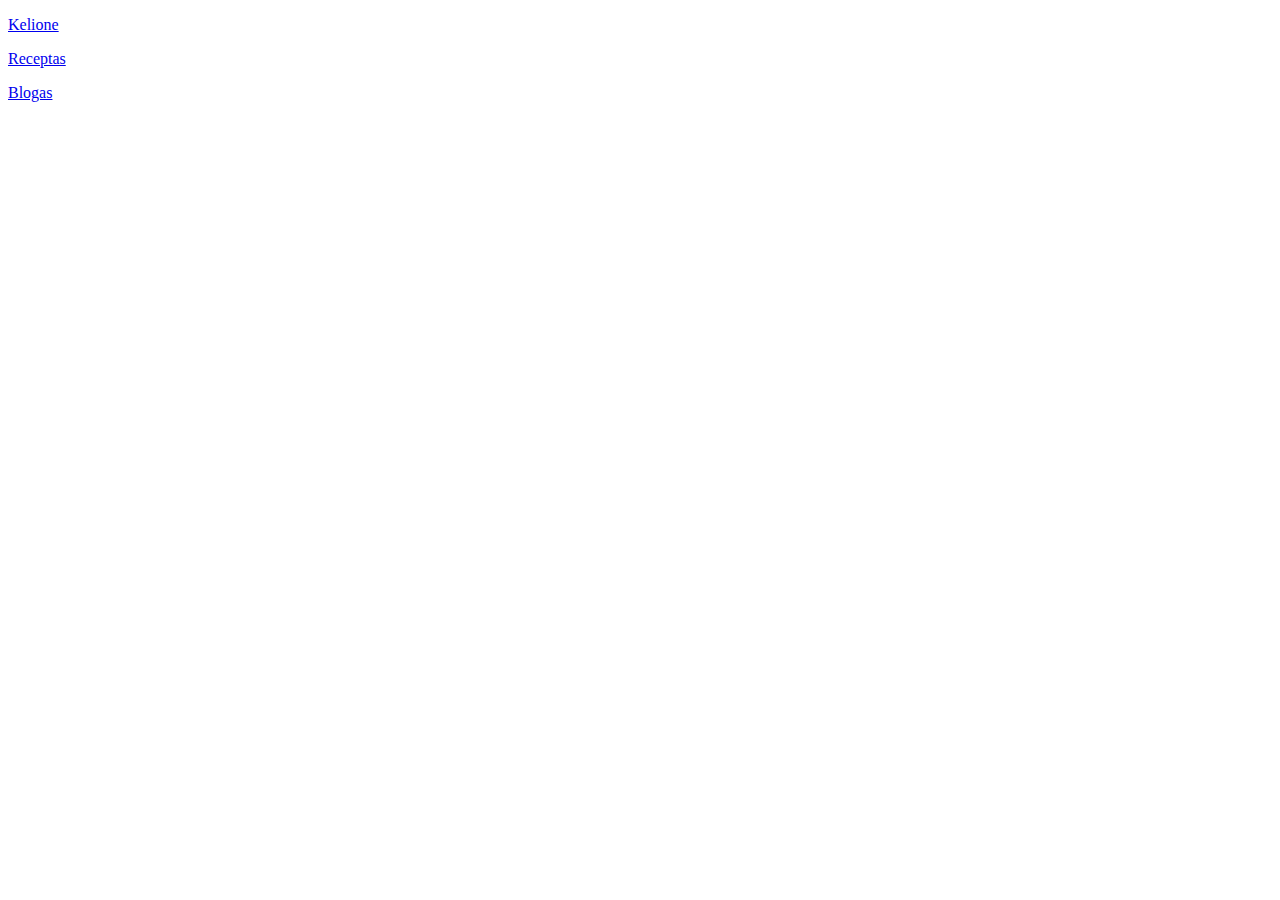
==== index.html @ f37c6ed2 "Update index.html" ====
<!DOCTYPE html>
<html>
    <head>
        <title> Pradzia </title>
        <meta charset="utf-8">
    </head>
    <body>
        <p><a href="1pamoka(Kelione)/Kelione.html">Kelione</a></p>
        <p><a href="2pamoka(Receptas)/1puslapis.html">Receptas</a></p>
        <p><a href="3pamoka(Blogas)/Blogas.html">Blogas</a></p>
    </body>
</html>
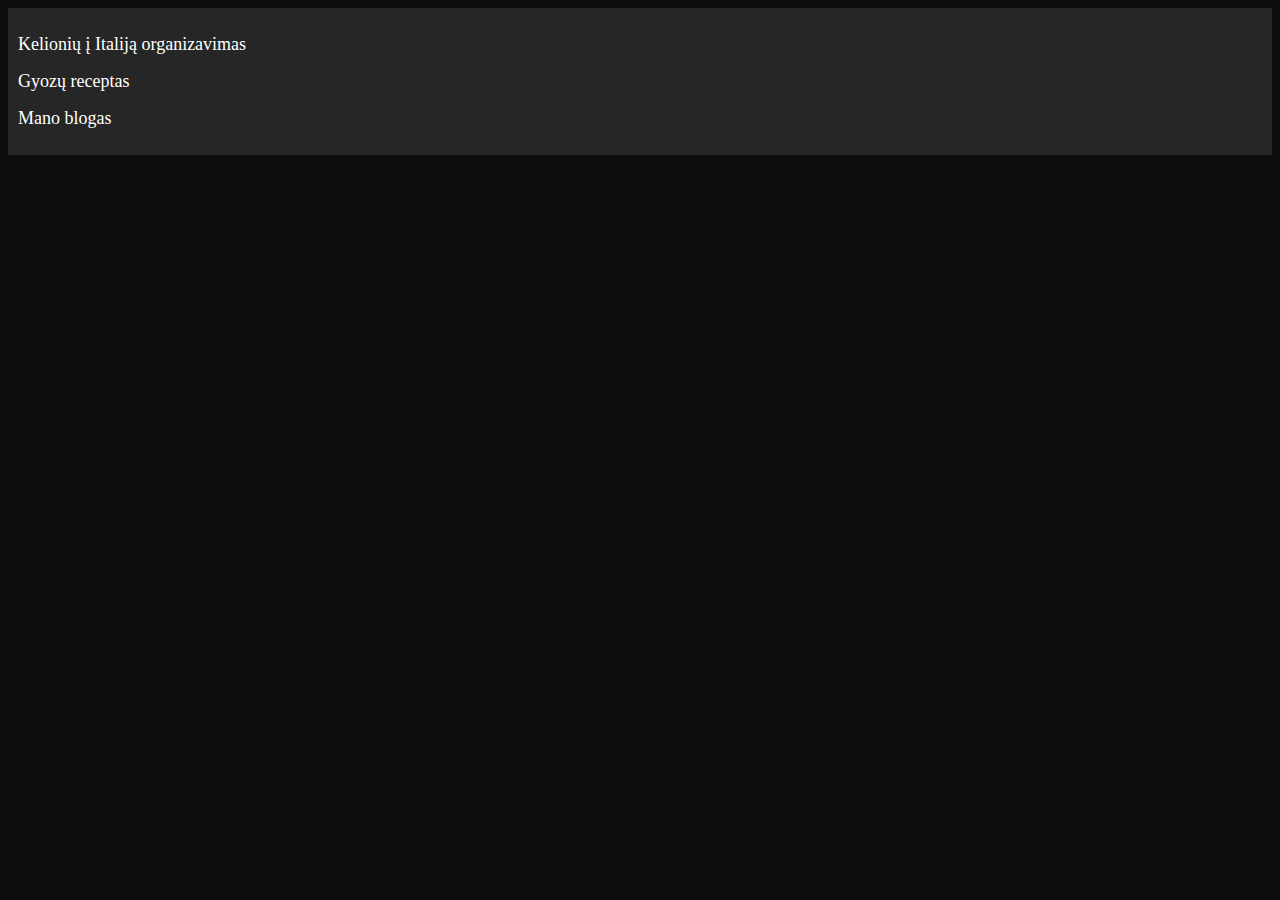
==== commit cd81ee16: "Add files via upload" ====
--- a/index.html
+++ b/index.html
@@ -1,12 +1,15 @@
 <!DOCTYPE html>
 <html>
     <head>
-        <title> Pradzia </title>
+        <title> Pradinis </title>
         <meta charset="utf-8">
+        <link rel="stylesheet" type="text/css" href="indexstyle.css">
     </head>
     <body>
-        <p><a href="1pamoka(Kelione)/Kelione.html">Kelione</a></p>
-        <p><a href="2pamoka(Receptas)/1puslapis.html">Receptas</a></p>
-        <p><a href="3pamoka(Blogas)/Blogas.html">Blogas</a></p>
+        <div class="linkbox">
+            <p><a class="links" href="1pamoka(Kelione)/Kelione.html">Kelionių į Italiją organizavimas</a></p>
+            <p><a class="links" href="2pamoka(Receptas)/1puslapis.html">Gyozų receptas</a></p>
+            <p><a class="links" href="3pamoka(Blogas)/Blogas.html">Mano blogas</a></p>
+        </div>
     </body>
-</html>
+</html>--- a/indexstyle.css
+++ b/indexstyle.css
@@ -0,0 +1,19 @@
+body{
+    background-color: #0d0d0d;
+}
+
+.links{
+    font-family: 'Times New Roman';
+    color: white;
+    text-decoration: none;
+    font-size: 18px;
+}
+
+.links:hover{
+    color: cornflowerblue;
+}
+
+.linkbox{
+    background-color: #262626;
+    padding: 10px;
+}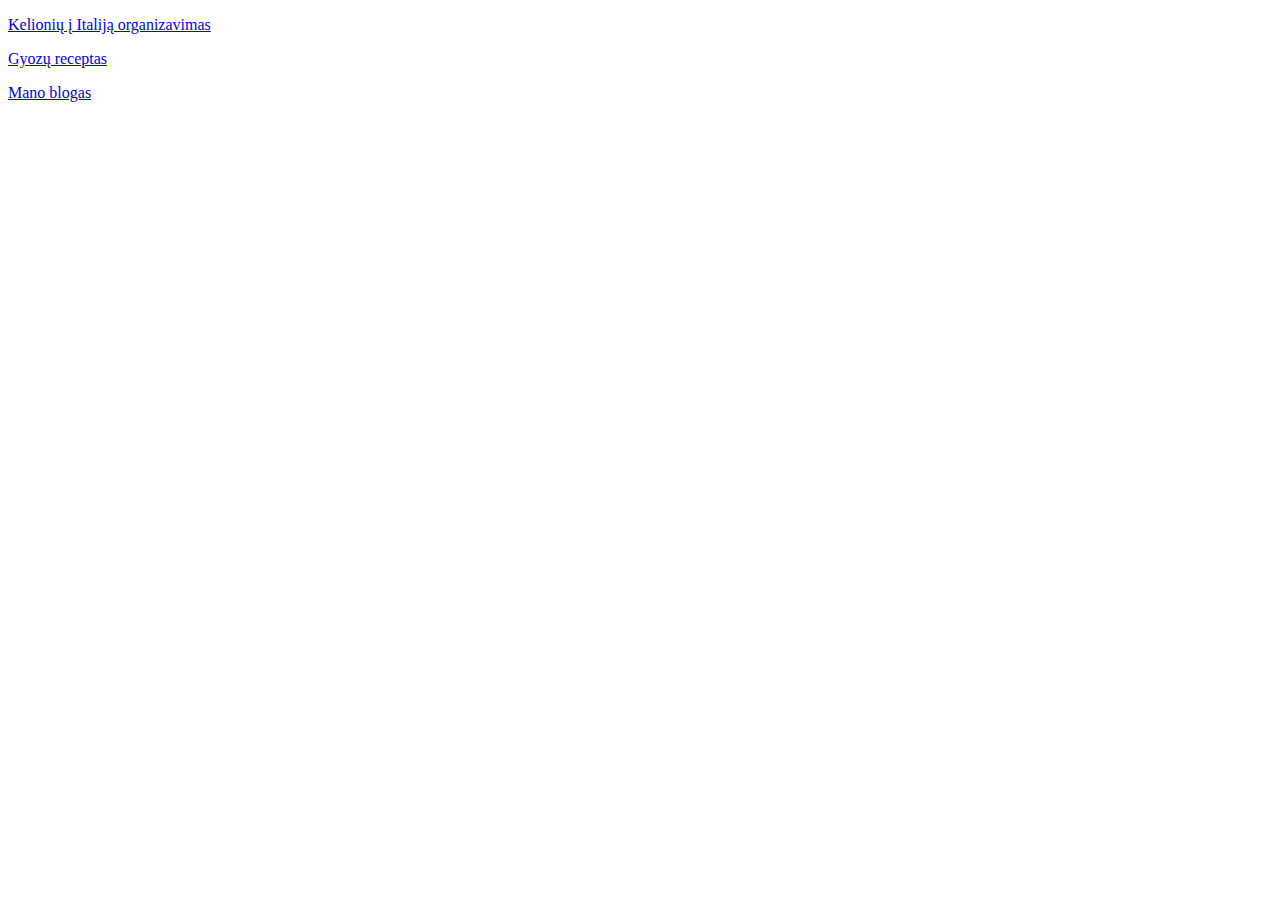
==== commit 341db9f2: "Update index.html" ====
--- a/index.html
+++ b/index.html
@@ -3,7 +3,6 @@
     <head>
         <title> Pradinis </title>
         <meta charset="utf-8">
-        <link rel="stylesheet" type="text/css" href="indexstyle.css">
     </head>
     <body>
         <div class="linkbox">
@@ -12,4 +11,4 @@
             <p><a class="links" href="3pamoka(Blogas)/Blogas.html">Mano blogas</a></p>
         </div>
     </body>
-</html>+</html>
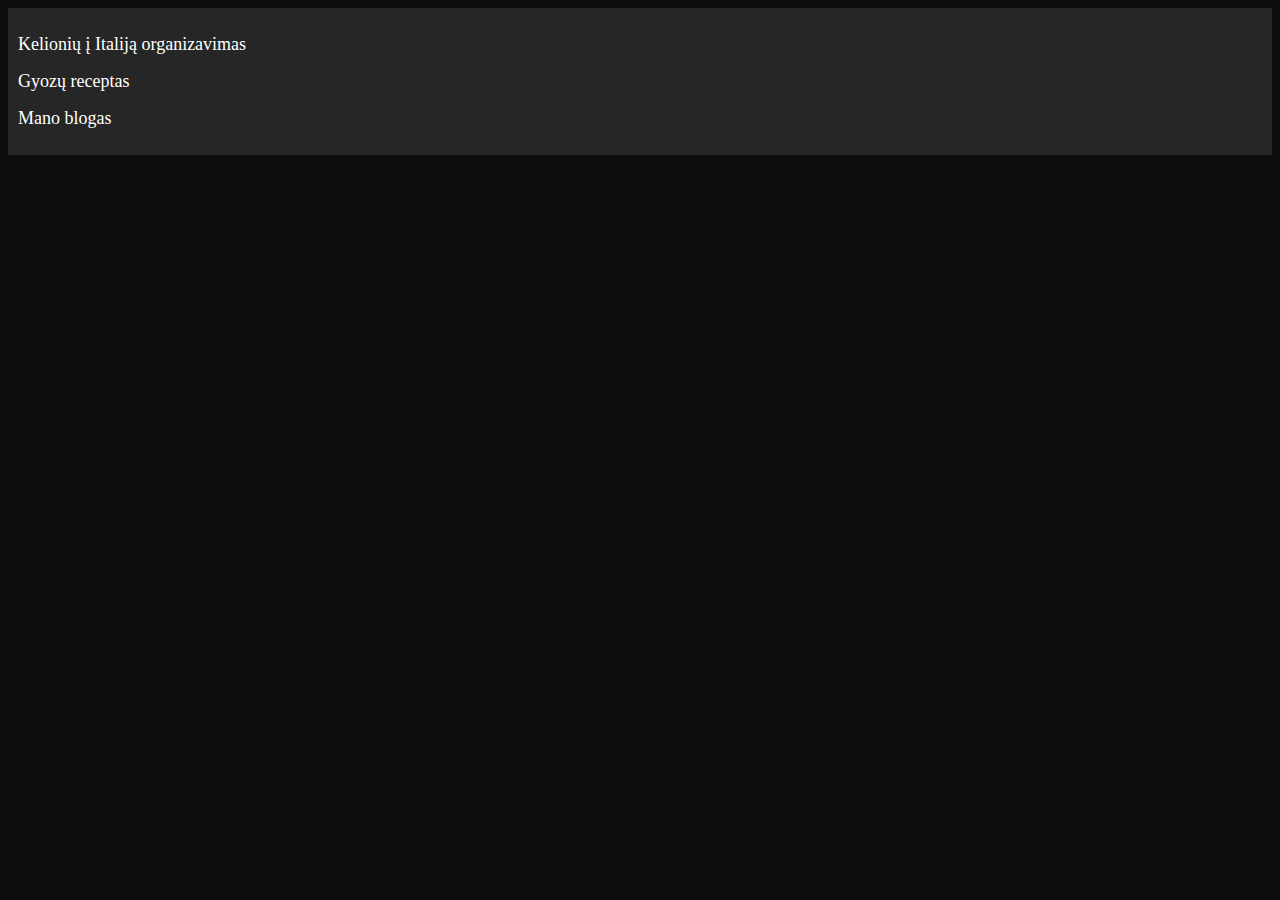
==== commit 0b2a437b: "Update index.html" ====
--- a/index.html
+++ b/index.html
@@ -3,6 +3,7 @@
     <head>
         <title> Pradinis </title>
         <meta charset="utf-8">
+        <link rel="stylesheet" type="text/css" href="indexstyle.css">
     </head>
     <body>
         <div class="linkbox">
--- a/indexstyle.css
+++ b/indexstyle.css
@@ -0,0 +1,19 @@
+body{
+    background-color: #0d0d0d;
+}
+
+.links{
+    font-family: 'Times New Roman';
+    color: white;
+    text-decoration: none;
+    font-size: 18px;
+}
+
+.links:hover{
+    color: cornflowerblue;
+}
+
+.linkbox{
+    background-color: #262626;
+    padding: 10px;
+}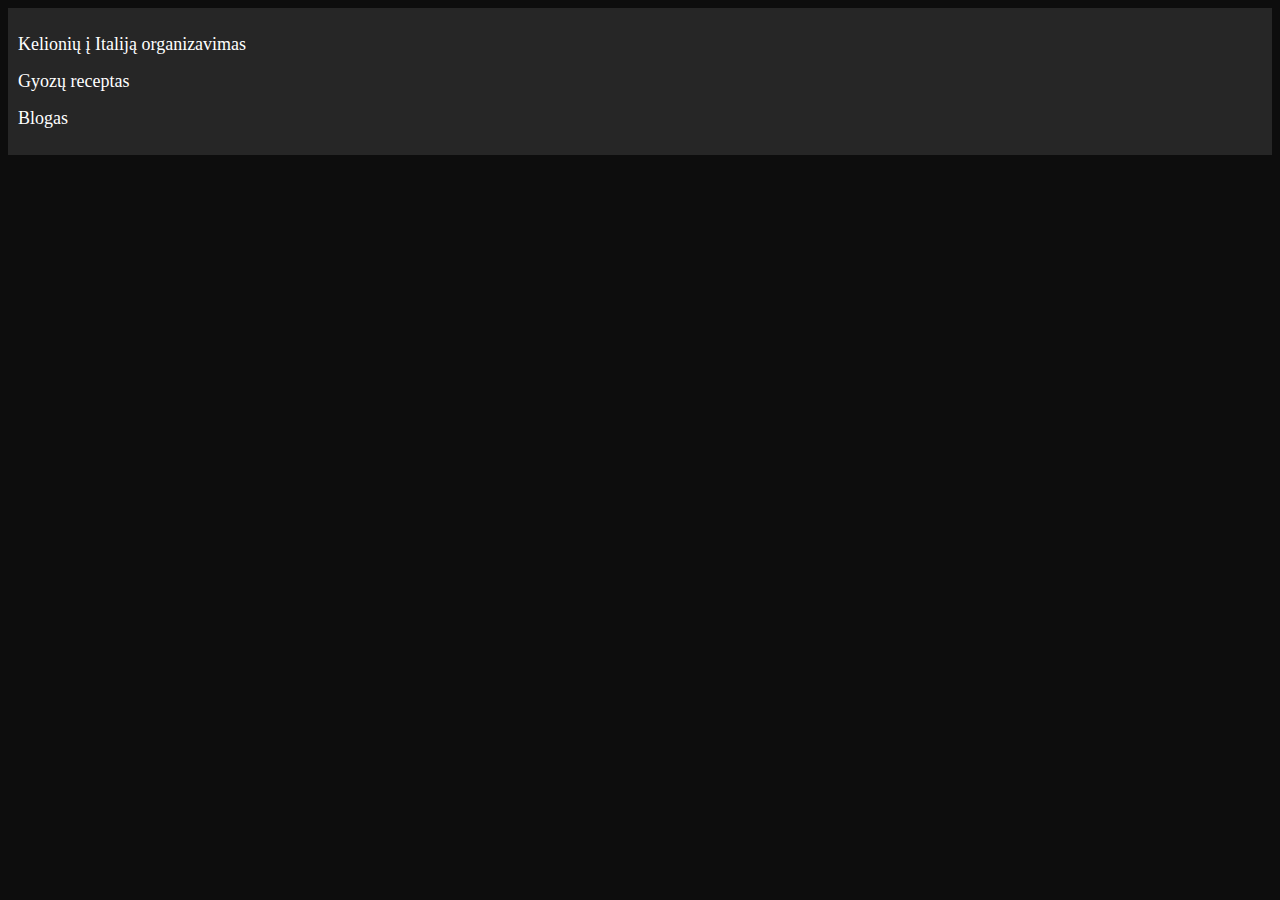
==== commit 66f91ef4: "Update index.html" ====
--- a/index.html
+++ b/index.html
@@ -1,7 +1,7 @@
 <!DOCTYPE html>
 <html>
     <head>
-        <title> Pradinis </title>
+        <title> Dainiaus Buroko github </title>
         <meta charset="utf-8">
         <link rel="stylesheet" type="text/css" href="indexstyle.css">
     </head>
@@ -9,7 +9,7 @@
         <div class="linkbox">
             <p><a class="links" href="1pamoka(Kelione)/Kelione.html">Kelionių į Italiją organizavimas</a></p>
             <p><a class="links" href="2pamoka(Receptas)/1puslapis.html">Gyozų receptas</a></p>
-            <p><a class="links" href="3pamoka(Blogas)/Blogas.html">Mano blogas</a></p>
+            <p><a class="links" href="3pamoka(Blogas)/Blog.html">Blogas</a></p>
         </div>
     </body>
 </html>
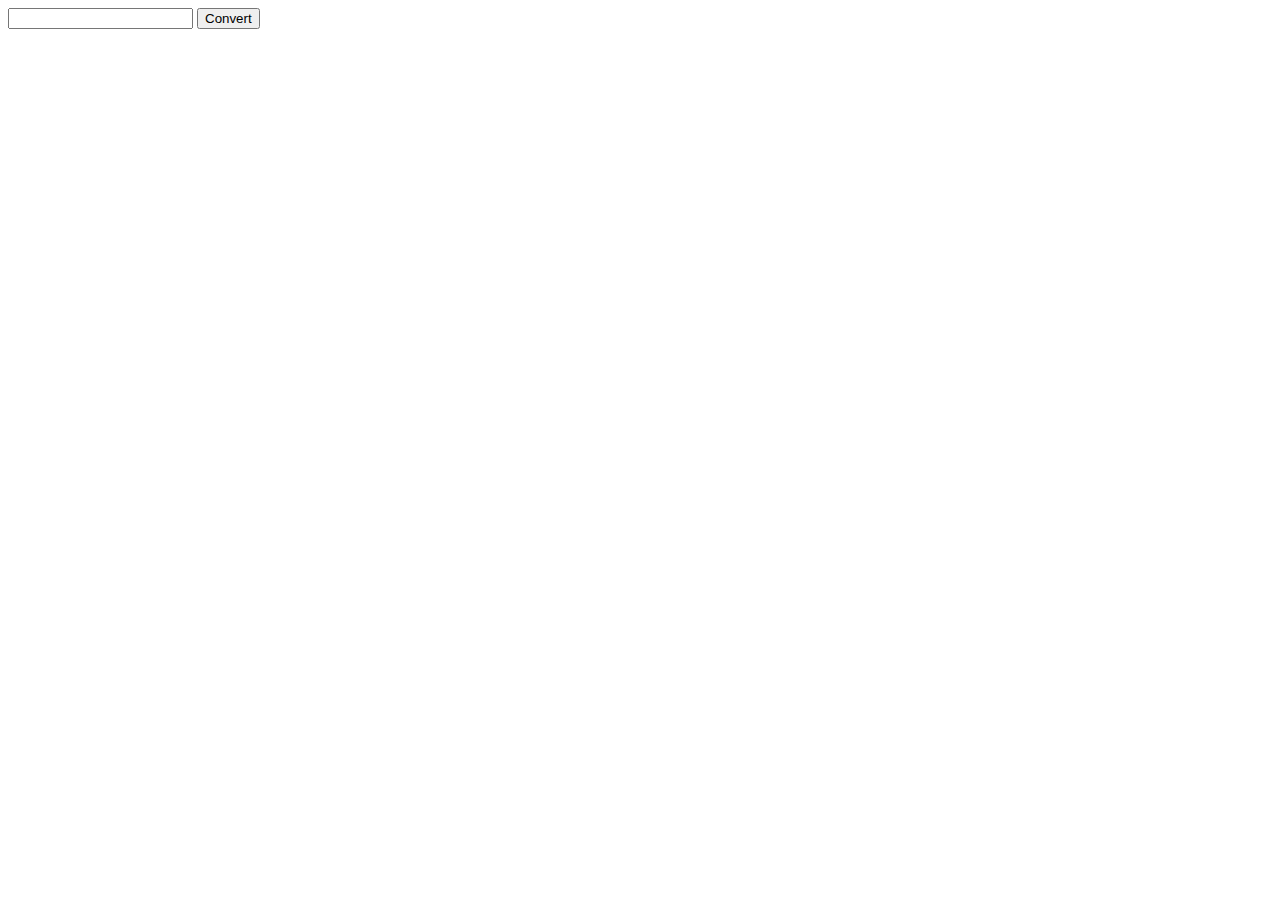
==== commit 4acb62dc: "Add files via upload" ====
--- a/index.html
+++ b/index.html
@@ -1,15 +1,12 @@
 <!DOCTYPE html>
 <html>
     <head>
-        <title> Dainiaus Buroko github </title>
-        <meta charset="utf-8">
-        <link rel="stylesheet" type="text/css" href="indexstyle.css">
+        <title>RGB to HEX converter</title>
     </head>
     <body>
-        <div class="linkbox">
-            <p><a class="links" href="1pamoka(Kelione)/Kelione.html">Kelionių į Italiją organizavimas</a></p>
-            <p><a class="links" href="2pamoka(Receptas)/1puslapis.html">Gyozų receptas</a></p>
-            <p><a class="links" href="3pamoka(Blogas)/Blog.html">Blogas</a></p>
-        </div>
+        <input type="text" id="input-el">
+        <button id="button-el">Convert</button>
+        <h3 id="result-el"></h3>
+        <script src="index.js"></script>
     </body>
-</html>
+</html>